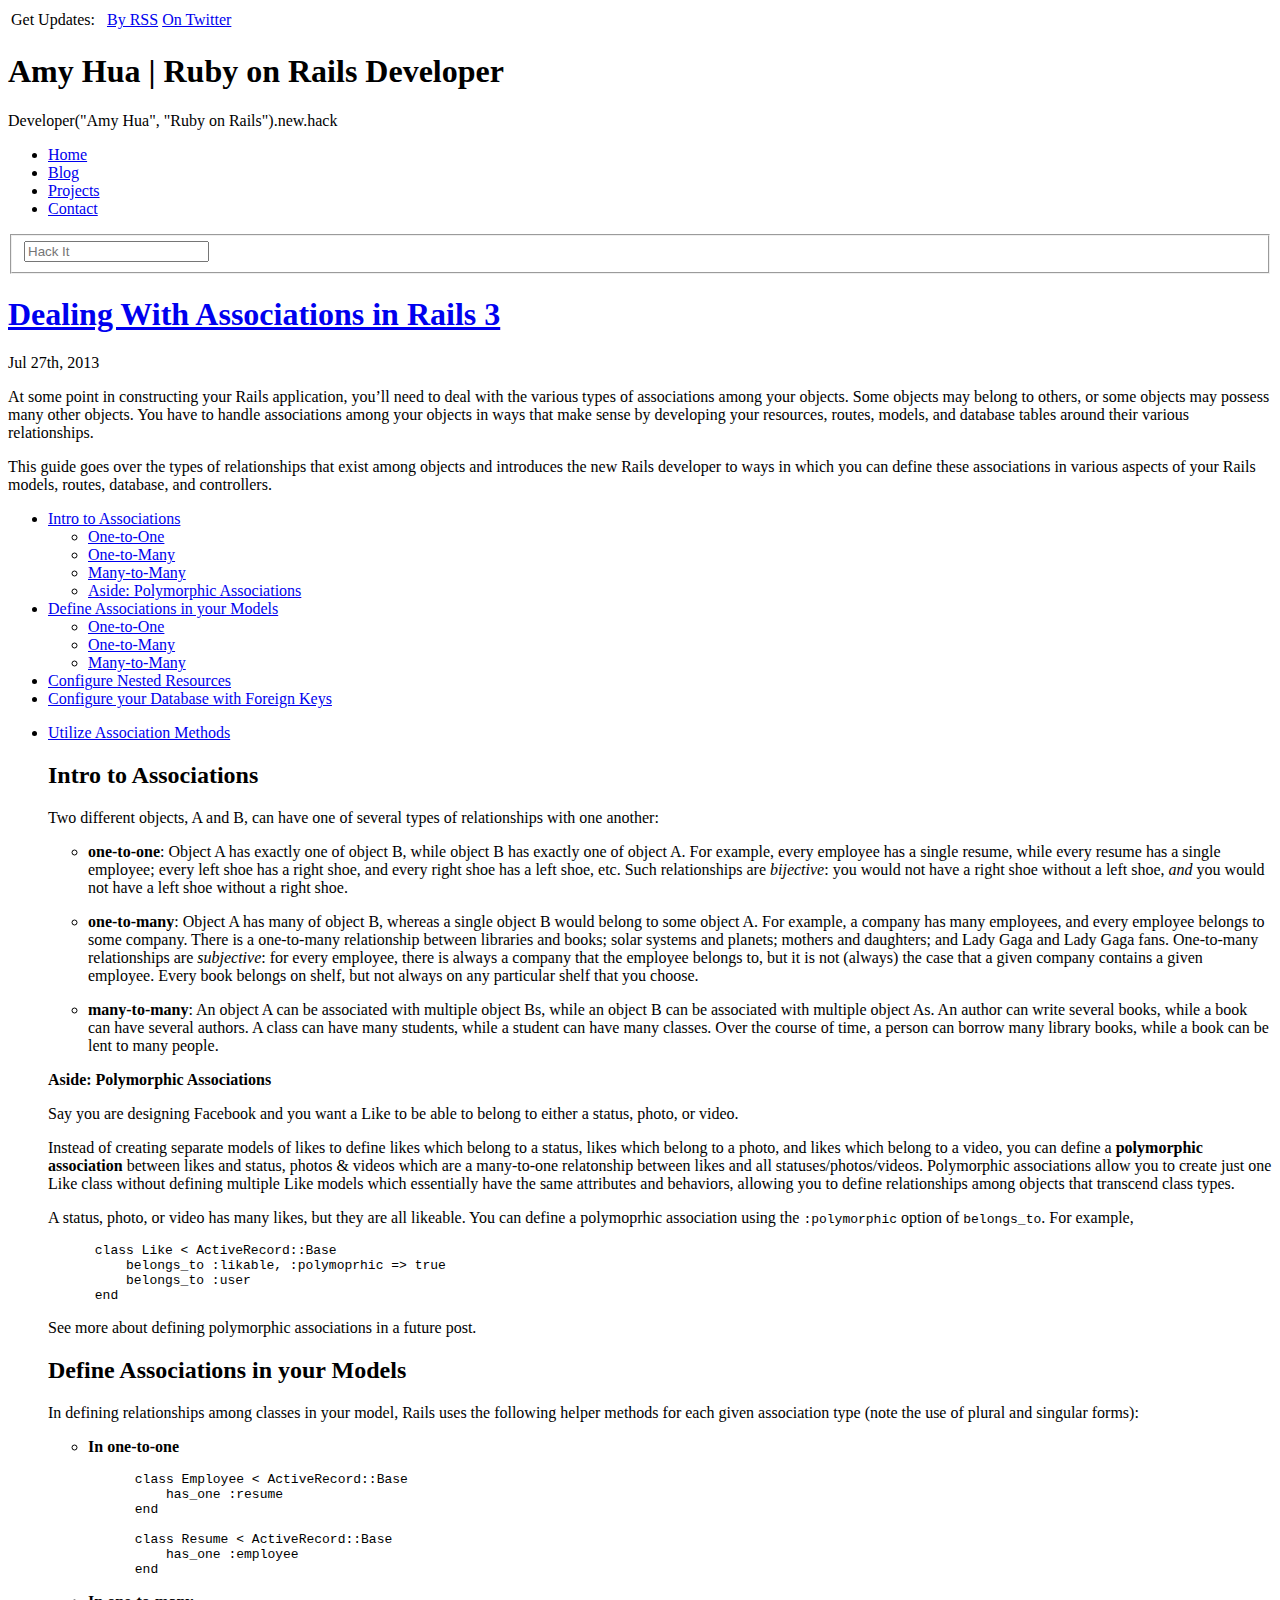
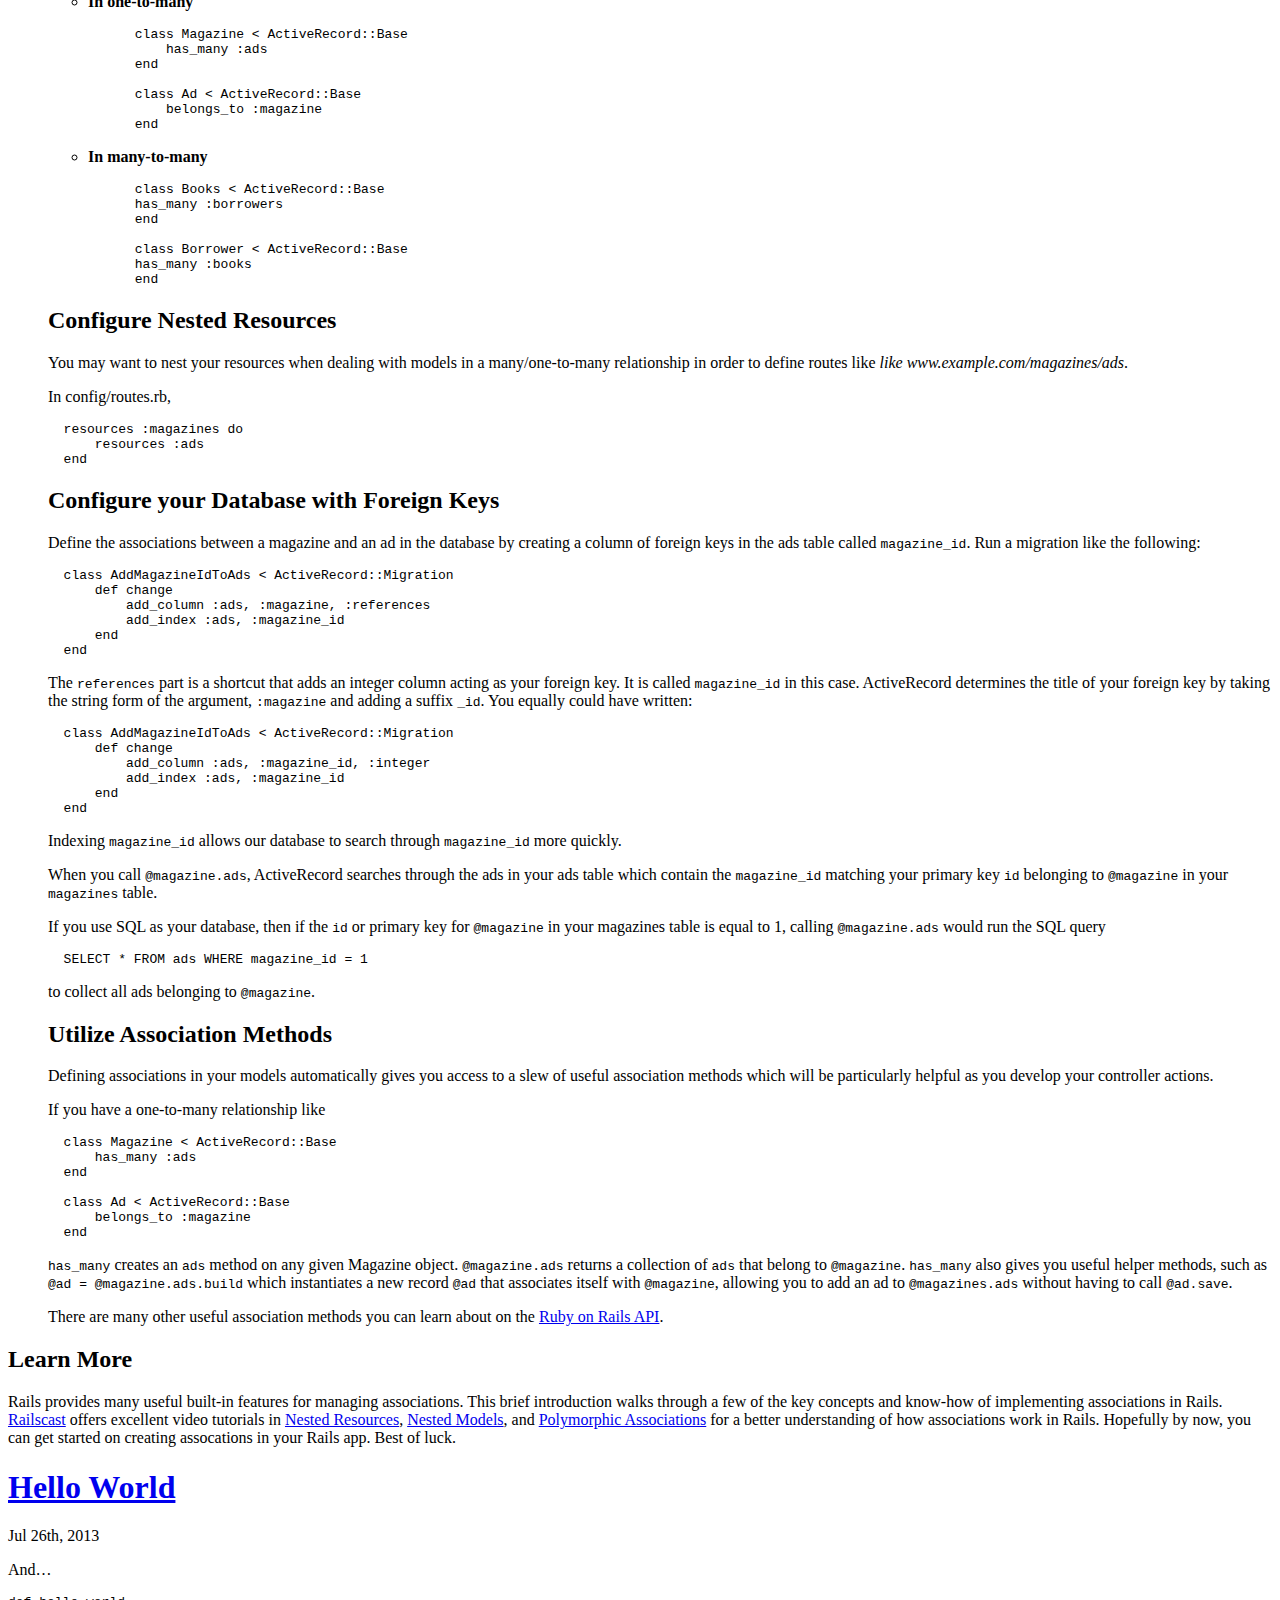
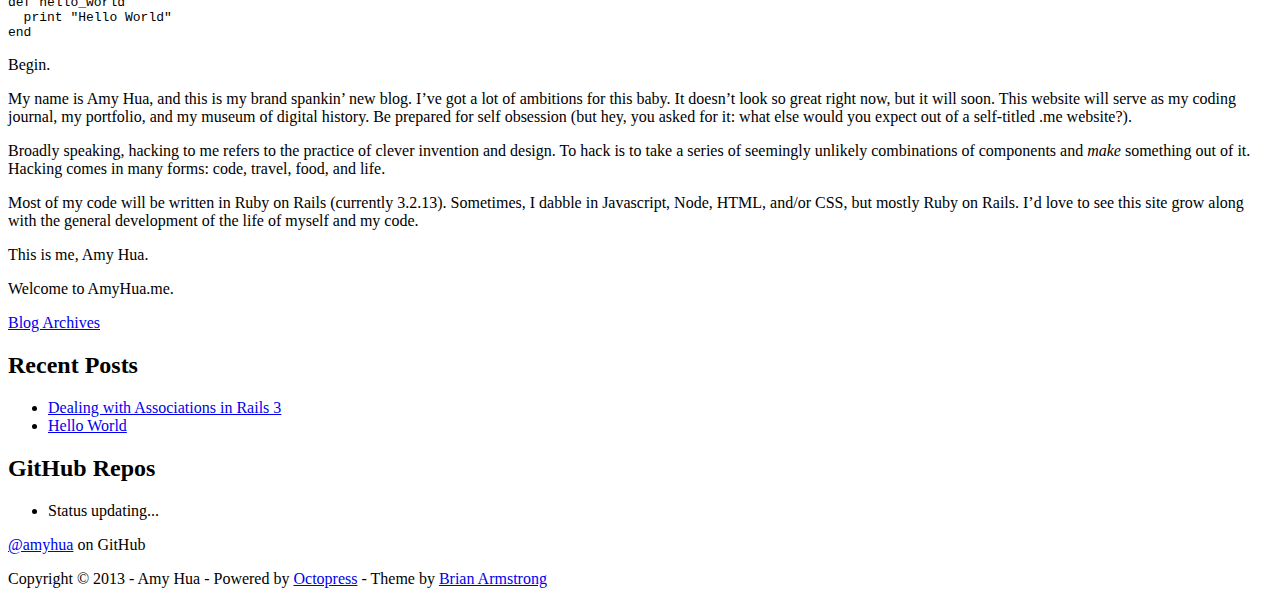
==== public/index.html @ fa3cabfa "Large CSS updates, first 2 posts" ====
<!DOCTYPE html>
<!--[if IEMobile 7 ]><html class="no-js iem7"><![endif]-->
<!--[if lt IE 9]><html class="no-js lte-ie8"><![endif]-->
<!--[if (gt IE 8)|(gt IEMobile 7)|!(IEMobile)|!(IE)]><!--><html class="no-js" lang="en"><!--<![endif]-->
<head>
  <meta charset="utf-8">
  <title>Amy Hua | Ruby on Rails Developer</title>
  <meta name="author" content="Amy Hua">

  
  <meta name="description" content="At some point in constructing your Rails application, you&rsquo;ll need to deal with
the various types of associations among your objects. Some &hellip;">
  

  <!-- http://t.co/dKP3o1e -->
  <meta name="HandheldFriendly" content="True">
  <meta name="MobileOptimized" content="320">
  <meta name="viewport" content="width=device-width, initial-scale=1">

  
  <link rel="canonical" href="http://www.amyhua.me">
  <link href="/favicon.ico" rel="icon">
  
  <link href="/assets/bootstrap/css/spacelab.min.css" rel="stylesheet" type="text/css">
  <link href="/assets/bootstrap/css/bootstrap-responsive.min.css" rel="stylesheet" type="text/css">
  <link href="/assets/bootstrap/css/custom.css" rel="stylesheet" type="text/css">
  <link href="/assets/font-awesome/css/font-awesome.css" rel="stylesheet" type="text/css">
  
  <link href="/atom.xml" rel="alternate" title="Amy Hua | Ruby on Rails Developer" type="application/atom+xml">
  
  

</head>

<body    data-spy="scroll">

  <div class="container">
    <header class="jumbotron subhead" id="overview">
      
<div class="subscribe">
  <table>
    <tr>
      <td><span>Get Updates: &nbsp;</span></td>
      
      
      <td><a href="/atom.xml" class="btn"><i class="icon-cog"></i> By RSS</a></td>
      
      
      <td><a href="http://twitter.com/amyhuaster" class="btn"><i class="icon-twitter-sign"></i> On Twitter</a></td>
      
    </tr>
  </table>
</div>

<h1 class="title">Amy Hua | Ruby on Rails Developer</h1>

  <p class="lead">Developer("Amy Hua", "Ruby on Rails").new.hack</p>


      <div class="navbar">
  <div class="navbar-inner">
    <div class="container" style="width: auto;">
      <a class="btn btn-navbar" data-toggle="collapse" data-target=".nav-collapse">
        <span class="icon-bar"></span>
        <span class="icon-bar"></span>
        <span class="icon-bar"></span>
      </a>
      <div class="nav-collapse">
                <ul class="nav">
          <li><a href="/">Home</a></li>
          <li><a href="/blog/archives">Blog</a></li>
          <li><a href="/projects">Projects</a></li>
          <li><a href="/contact">Contact</a></li>
        </ul>

        
          <form action="http://google.com/search" method="get" class="navbar-search pull-left">
            <fieldset role="search">
              <input type="hidden" name="q" value="site:www.amyhua.me" />
              <input type="text" name="q" results="0" placeholder="Hack It" class="search-query span2" />
            </fieldset>
          </form>
        
        
      </div><!-- /.nav-collapse -->
    </div>
  </div><!-- /navbar-inner -->
</div>

    </header>
    
    <div id="main" class="span8">
      <div id="content">
        <div class="blog-index">
  
  
  
    <article>
      
  <header>
    
      <h1 class="entry-title"><a href="/blog/2013/07/27/dealing-with-associations-in-rails-3/">Dealing With Associations in Rails 3</a></h1>
    
    
      <p class="meta">
        








  


<time datetime="2013-07-27T00:17:00-07:00" pubdate data-updated="true">Jul 27<span>th</span>, 2013</time>
        
      </p>
    
  </header>


  <div class="entry-content"><p>At some point in constructing your Rails application, you&rsquo;ll need to deal with
the various types of associations among your objects. Some objects may belong to others, or
some objects may possess many other objects. You have to handle associations
among your objects in ways that make sense by developing your resources, routes,
models, and database tables around their various relationships.</p>

<p>This guide goes over the types of relationships that exist among objects and
introduces the new Rails developer to ways in which you can define these associations
in various aspects of your Rails models, routes, database, and controllers.</p>

<ul>
<li><a href="#associations">Intro to Associations</a>

<ul>
<li><a href="#associations-onetoone">One-to-One</a></li>
<li><a href="#associations-onetomany">One-to-Many</a></li>
<li><a href="#associations-manytomany">Many-to-Many</a></li>
<li><a href="#polymorphic">Aside: Polymorphic Associations</a></li>
</ul>
</li>
<li><a href="#models">Define Associations in your Models</a>

<ul>
<li><a href="#models-onetoone">One-to-One</a></li>
<li><a href="#models-onetomany">One-to-Many</a></li>
<li><a href="#models-manytomany">Many-to-Many</a></li>
</ul>
</li>
<li><a href="#nestedresources">Configure Nested Resources</a></li>
<li><a href="#databaseconfig">Configure your Database with Foreign Keys</a></li>
<li><p><a href="#associationmethods">Utilize Association Methods</a></p>

<h2>Intro to Associations<a id="associations"></a></h2>

<p>  Two different objects, A and B, can have one of several types of relationships with one another:</p>

<ul>
<li><p><strong>one-to-one</strong><a id="associations-onetoone"></a>: Object A has exactly one of object B, while object B has exactly one of object A.
For example, every employee has a single resume, while every resume has a single employee;
every left shoe has a right shoe, and every right shoe has a left shoe, etc.
Such relationships are <em>bijective</em>: you would not have a right shoe
without a left shoe, <em>and</em> you would not have a left shoe without a right shoe.</p></li>
<li><p><strong>one-to-many</strong><a id="associations-onetomany"></a>: Object A has many of object B, whereas a single object B
would belong to some object A. For example, a company has many employees, and
every employee belongs to some company. There is a one-to-many relationship
between libraries and books; solar systems and planets;
mothers and daughters; and Lady Gaga and Lady Gaga fans. One-to-many relationships
are <em>subjective</em>: for every employee, there is always a company that the employee
belongs to, but it is not (always) the case that a given company contains a
given employee. Every book belongs on shelf, but not always on any particular shelf
that you choose.</p></li>
<li><p><strong>many-to-many</strong><a id="associations-manytomany"></a>: An object A can be associated with multiple object Bs,
while an object B can be associated with multiple object As.
An author can write several books, while a book can have several authors.
A class can have many students, while a student can have many classes.
Over the course of time, a person can borrow many library books, while a book
can be lent to many people.</p></li>
</ul>


<p>  <strong>Aside: Polymorphic Associations</strong><a id="polymorphic"></a></p>

<p>  Say you are designing Facebook and you want a Like to be able to belong to
either a status, photo, or video.</p>

<p>  Instead of creating separate models of likes to define likes
which belong to a status, likes which belong to a photo, and likes which
belong to a video, you can define a <strong>polymorphic association</strong> between
likes and status, photos &amp; videos which are a many-to-one relatonship
between likes and all statuses/photos/videos. Polymorphic associations
allow you to create just one Like class without defining multiple
Like models which essentially have the same attributes and behaviors, allowing
you to define relationships among objects that transcend class types.</p>

<p>  A status, photo, or video has many likes, but they are all likeable.
You can define a polymoprhic association using the <code>:polymorphic</code> option
of <code>belongs_to</code>. For example,</p>

<pre><code>      class Like &lt; ActiveRecord::Base
          belongs_to :likable, :polymoprhic =&gt; true
          belongs_to :user
      end
</code></pre>

<p>  See more about defining polymorphic associations in a future post.</p>

<h2>Define Associations in your Models<a id="models"></a></h2>

<p>  In defining relationships among classes in your model, Rails uses
the following helper methods for each given
association type (note the use of plural and singular forms):</p>

<ul>
<li><p> <strong>In one-to-one</strong><a id="models-onetoone"></a></p>

<pre><code>      class Employee &lt; ActiveRecord::Base
          has_one :resume
      end

      class Resume &lt; ActiveRecord::Base
          has_one :employee
      end
</code></pre></li>
<li><p> <strong>In one-to-many</strong><a id="models-onetomany"></a></p>

<pre><code>      class Magazine &lt; ActiveRecord::Base
          has_many :ads
      end

      class Ad &lt; ActiveRecord::Base
          belongs_to :magazine
      end      
</code></pre></li>
<li><p> <strong>In many-to-many</strong><a id="models-manytomany"></a></p>

<pre><code>      class Books &lt; ActiveRecord::Base
      has_many :borrowers
      end

      class Borrower &lt; ActiveRecord::Base
      has_many :books
      end      
</code></pre></li>
</ul>


<h2>Configure Nested Resources<a id="nestedresources"></a></h2>

<p>  You may want to nest your resources when dealing with models in a
many/one-to-many relationship in order to define routes
like <em>like www.example.com/magazines/ads</em>.</p>

<p>  In config/routes.rb,</p>

<pre><code>  resources :magazines do
      resources :ads
  end
</code></pre>

<h2>Configure your Database with Foreign Keys<a id="databaseconfig"></a></h2>

<p>  Define the associations between a magazine and an ad in the database by creating
a column of foreign keys in the ads table called <code>magazine_id</code>.  Run a migration
like the following:</p>

<pre><code>  class AddMagazineIdToAds &lt; ActiveRecord::Migration
      def change
          add_column :ads, :magazine, :references
          add_index :ads, :magazine_id
      end
  end
</code></pre>

<p>  The <code>references</code> part is a shortcut that adds an integer column acting as
  your foreign key. It is called <code>magazine_id</code> in this case. ActiveRecord
  determines the title of your foreign key by taking the string form of the
  argument, <code>:magazine</code> and adding a suffix <code>_id</code>. You equally could have written:</p>

<pre><code>  class AddMagazineIdToAds &lt; ActiveRecord::Migration
      def change
          add_column :ads, :magazine_id, :integer
          add_index :ads, :magazine_id
      end
  end
</code></pre>

<p>  Indexing <code>magazine_id</code> allows our database to search through <code>magazine_id</code> more quickly.</p>

<p>  When you call <code>@magazine.ads</code>, ActiveRecord searches through the ads in your
ads table which contain the <code>magazine_id</code> matching your primary key <code>id</code>
belonging to <code>@magazine</code> in your <code>magazines</code> table.</p>

<p>  If you use SQL as your database, then if the <code>id</code> or primary key for <code>@magazine</code>
  in your magazines table is equal to 1, calling <code>@magazine.ads</code> would run
  the SQL query</p>

<pre><code>  SELECT * FROM ads WHERE magazine_id = 1
</code></pre>

<p>  to collect all ads belonging to <code>@magazine</code>.</p>

<h2>Utilize Association Methods<a id="associationmethods"></a></h2>

<p>  Defining associations in your models automatically gives you access to a slew
  of useful association methods which will be
  particularly helpful as you develop your controller actions.</p>

<p>  If you have a one-to-many relationship like</p>

<pre><code>  class Magazine &lt; ActiveRecord::Base
      has_many :ads
  end

  class Ad &lt; ActiveRecord::Base
      belongs_to :magazine
  end      
</code></pre>

<p>  <code>has_many</code> creates an <code>ads</code> method on any given Magazine object.
  <code>@magazine.ads</code> returns a collection of <code>ads</code> that belong to <code>@magazine</code>.
  <code>has_many</code> also gives you useful helper methods, such as <code>@ad = @magazine.ads.build</code>
which instantiates a new record <code>@ad</code> that associates itself with <code>@magazine</code>,
allowing you to add an ad to <code>@magazines.ads</code> without having to call <code>@ad.save</code>.</p>

<p>  There are many other useful association methods you can learn
about on the <a href="http://api.rubyonrails.org/classes/ActiveRecord/Associations/ClassMethods.html">Ruby on Rails API</a>.</p></li>
</ul>


<h2>Learn More</h2>

<p>Rails provides many useful built-in features for managing associations.
This brief introduction walks through a few of the key
concepts and know-how of implementing associations in Rails.
<a href="railscast.com">Railscast</a> offers excellent video tutorials in <a href="http://railscasts.com/episodes/139-nested-resources">Nested Resources</a>,
<a href="http://railscasts.com/episodes/196-nested-model-form-revised">Nested Models</a>,
and <a href="http://railscasts.com/episodes/154-polymorphic-association">Polymorphic Associations</a>
for a better understanding of how associations work in Rails.
Hopefully by now, you can get started on creating assocations in your Rails app.
Best of luck.</p>
</div>
  
  


    </article>
  
  
    <article>
      
  <header>
    
      <h1 class="entry-title"><a href="/blog/2013/07/26/hello-world/">Hello World</a></h1>
    
    
      <p class="meta">
        








  


<time datetime="2013-07-26T23:52:00-07:00" pubdate data-updated="true">Jul 26<span>th</span>, 2013</time>
        
      </p>
    
  </header>


  <div class="entry-content"><p>And&hellip;</p>

<pre><code>def hello_world
  print "Hello World"
end
</code></pre>

<p>Begin.</p>

<p>My name is Amy Hua, and this is my brand spankin&#8217; new blog.
I&rsquo;ve got a lot of ambitions for this baby. It doesn&rsquo;t look so
great right now, but it will soon. This website will serve as
my coding journal, my portfolio, and my museum of digital history.
Be prepared for self obsession (but hey, you asked for it: what
else would you expect out of a self-titled .me website?).</p>

<p>Broadly speaking, hacking to me refers to the practice of clever
invention and design. To hack is to take a series of seemingly unlikely
combinations of components and <em>make</em> something out of it.
Hacking comes in many forms: code, travel, food, and life.</p>

<p>Most of my code will be written in Ruby on Rails (currently 3.2.13). Sometimes, I dabble in
Javascript, Node, HTML, and/or CSS, but mostly Ruby on Rails.
I&rsquo;d love to see this site grow along with the general development
of the life of myself and my code.</p>

<p>This is me, Amy Hua.</p>

<p>Welcome to AmyHua.me.</p>
</div>
  
  


    </article>
  
  <div class="pagination">
    
    <a href="/blog/archives">Blog Archives</a>
    
  </div>
</div>

      </div>
    </div>
    
	  
  <div class="span3 sidebar">
    <div class="well">
      
        <section>
  <h2>Recent Posts</h2>
  <ul id="recent_posts">
    
      <li class="post">
        <a href="/blog/2013/07/27/dealing-with-associations-in-rails-3/">Dealing with Associations in Rails 3</a>
      </li>
    
      <li class="post">
        <a href="/blog/2013/07/26/hello-world/">Hello World</a>
      </li>
    
  </ul>
</section>

<section>
  <h2>GitHub Repos</h2>
  <ul id="gh_repos">
    <li class="loading">Status updating...</li>
  </ul>
  
  <a href="https://github.com/amyhua">@amyhua</a> on GitHub
  
  <script type="text/javascript">
    $.domReady(function(){
        if (!window.jXHR){
            var jxhr = document.createElement('script');
            jxhr.type = 'text/javascript';
            jxhr.src = '/javascripts/libs/jXHR.js';
            var s = document.getElementsByTagName('script')[0];
            s.parentNode.insertBefore(jxhr, s);
        }

        github.showRepos({
            user: 'amyhua',
            count: 0,
            skip_forks: true,
            target: '#gh_repos'
        });
    });
  </script>
  <script src="/javascripts/github.js" type="text/javascript"> </script>
</section>





      
    </div>
  </div>


	
    <footer class="footer span11"><p>
  Copyright &copy; 2013 - Amy Hua -
  <span class="credit">Powered by <a href="http://octopress.org">Octopress</a></span> -
  
    <span class="credit">Theme by <a href="http://brianarmstrong.org">Brian Armstrong</a></span>
  
</p>
</footer>
    



<div id="fb-root"></div>
<script>(function(d, s, id) {
  var js, fjs = d.getElementsByTagName(s)[0];
  if (d.getElementById(id)) {return;}
  js = d.createElement(s); js.id = id;
  js.src = "//connect.facebook.net/en_US/all.js#appId=212934732101925&xfbml=1";
  fjs.parentNode.insertBefore(js, fjs);
}(document, 'script', 'facebook-jssdk'));</script>





<script src="https://ajax.googleapis.com/ajax/libs/jquery/1.7.1/jquery.min.js"></script>
<script src="/assets/bootstrap/js/bootstrap.min.js"></script>

  <script src="/javascripts/twitter.js" type="text/javascript"> </script>
  <script type="text/javascript">
    (function(){
      var twitterWidgets = document.createElement('script');
      twitterWidgets.type = 'text/javascript';
      twitterWidgets.async = true;
      twitterWidgets.src = 'http://platform.twitter.com/widgets.js';
      document.getElementsByTagName('head')[0].appendChild(twitterWidgets);
    })();
    
    $(document).ready(function(){
      getTwitterFeed("amyhuaster", , );
    });
  </script>


  </div>

</body>
</html>
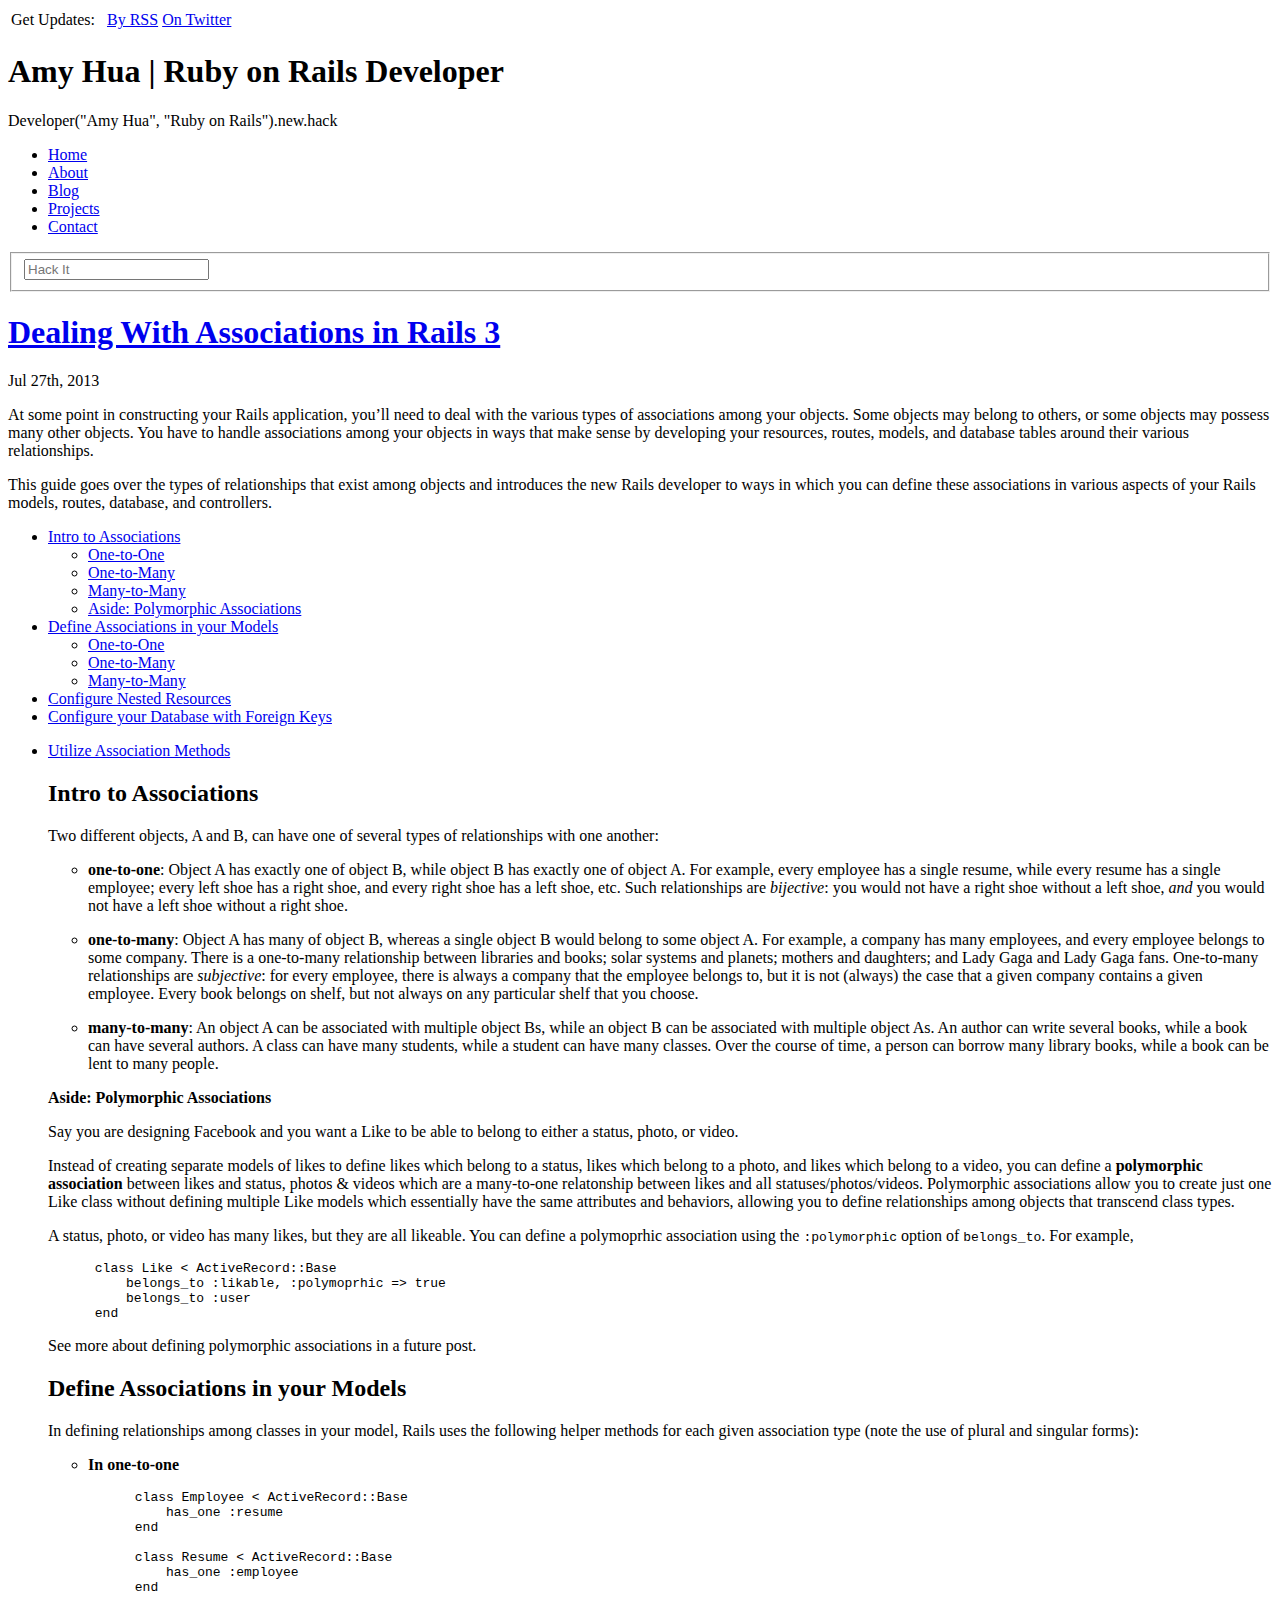
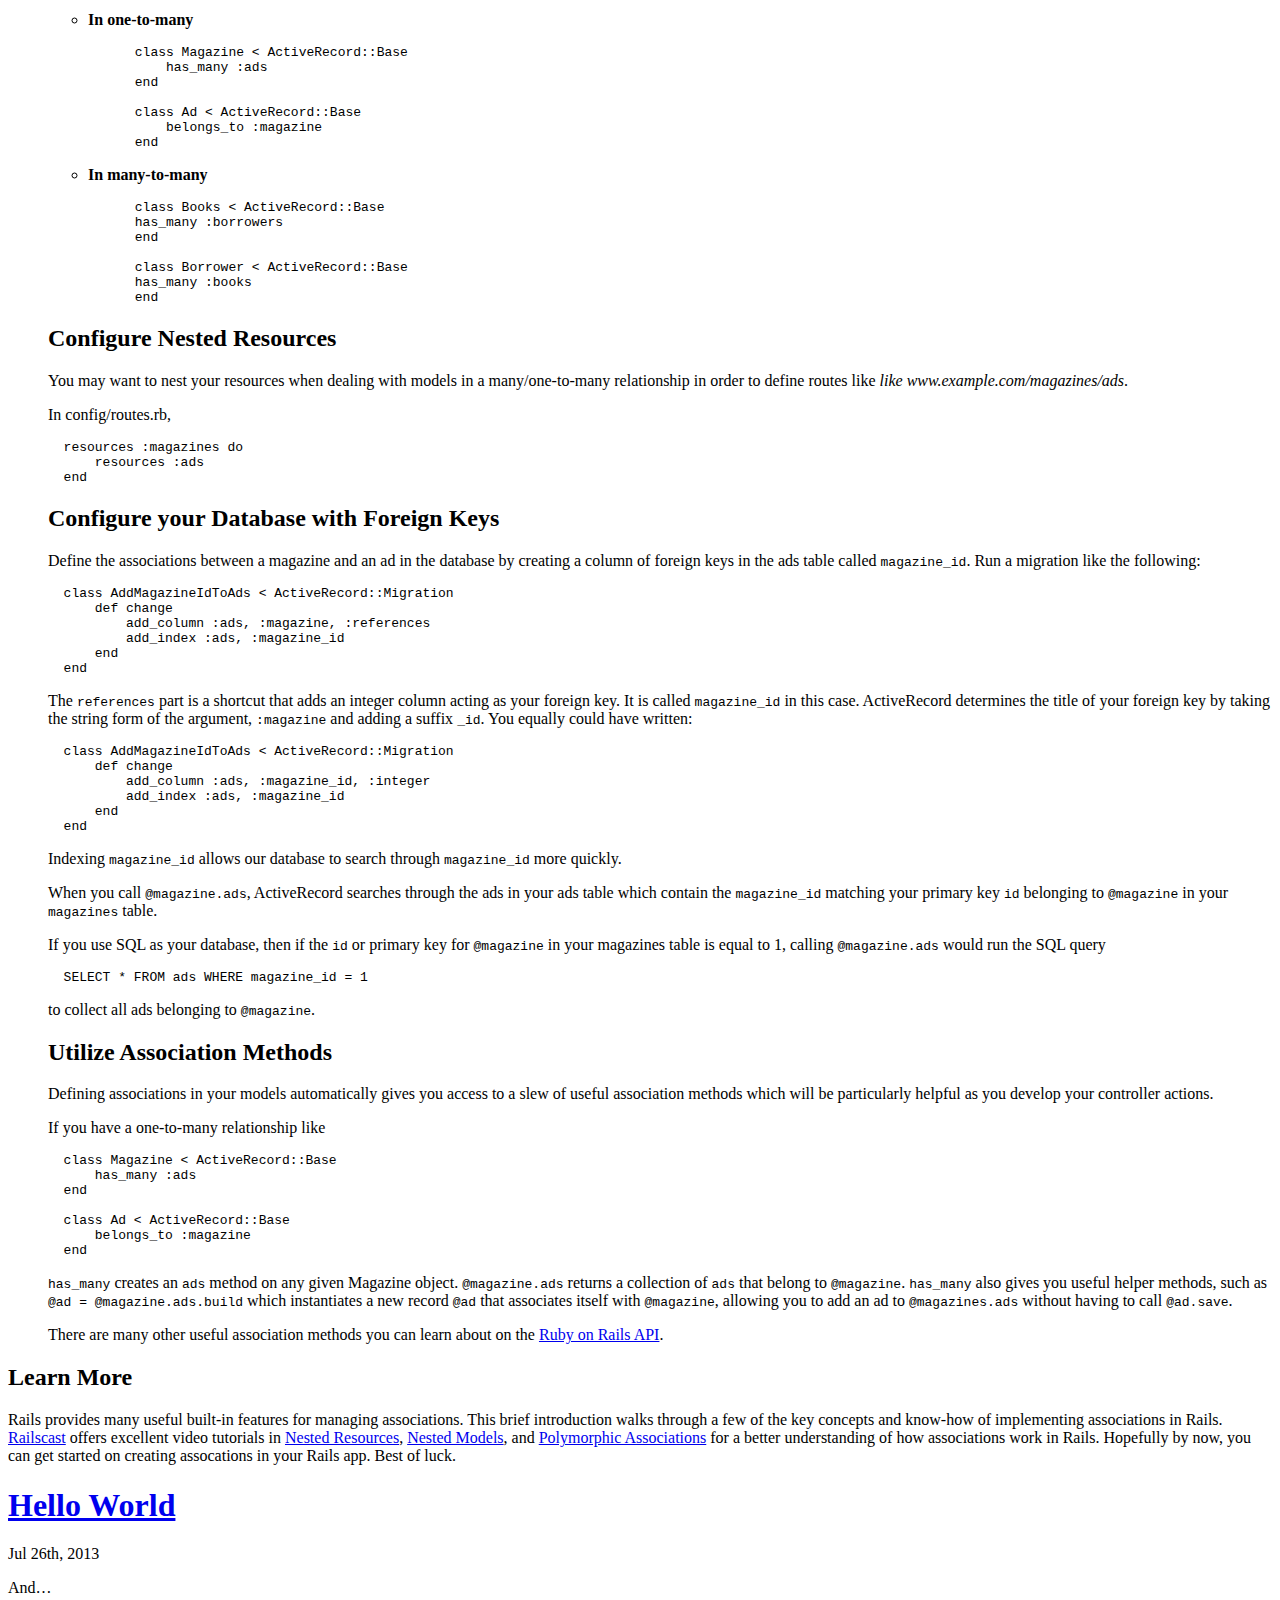
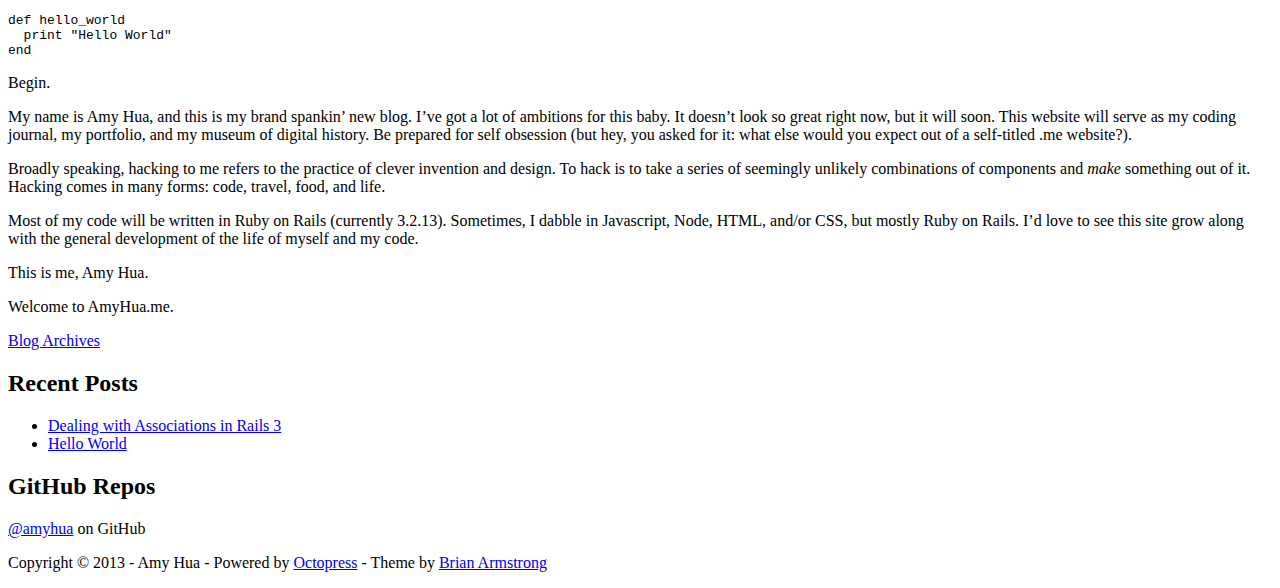
==== commit eb384381: "Add About Page" ====
--- a/public/index.html
+++ b/public/index.html
@@ -69,9 +69,11 @@
       <div class="nav-collapse">
                 <ul class="nav">
           <li><a href="/">Home</a></li>
+          <li><a href="/about">About</a></li>
           <li><a href="/blog/archives">Blog</a></li>
           <li><a href="/projects">Projects</a></li>
           <li><a href="/contact">Contact</a></li>
+          
         </ul>
 
         
@@ -445,13 +447,51 @@
 
 <section>
   <h2>GitHub Repos</h2>
-  <ul id="gh_repos">
-    <li class="loading">Status updating...</li>
-  </ul>
   
   <a href="https://github.com/amyhua">@amyhua</a> on GitHub
   
   <script type="text/javascript">
+  var github = (function(){
+  function render(target, repos){
+    var i = 0, fragment = '', t = $(target)[0];
+
+    for(i = 0; i < repos.length; i++) {
+      fragment += '<li><a href="'+repos[i].url+'">'+repos[i].name+'</a><p>'+repos[i].description+'</p></li>';
+    }
+    t.innerHTML = fragment;
+  }
+  return {
+    showRepos: function(options){
+      $.ajax({
+          url: "http://github.com/api/v2/json/repos/show/"+options.user+"?callback=?"
+        , type: 'jsonp'
+        , error: function (err) { $(options.target + ' li.loading').addClass('error').text("Error loading feed"); }
+        , success: function(data) {
+          var repos = [];
+          if (!data || !data.repositories) { return; }
+          for (var i = 0; i < data.repositories.length; i++) {
+            if (options.skip_forks && data.repositories[i].fork) { continue; }
+            repos.push(data.repositories[i]);
+          }
+          repos.sort(function(a, b) {
+            var aDate = new Date(a.pushed_at).valueOf(),
+                bDate = new Date(b.pushed_at).valueOf();
+
+            if (aDate === bDate) { return 0; }
+            return aDate > bDate ? -1 : 1;
+          });
+
+          if (options.count) { repos.splice(options.count); }
+          render(options.target, repos);
+        }
+      });
+    }
+  };
+})();
+
+  </script>
+
+    <script type="text/javascript">
     $.domReady(function(){
         if (!window.jXHR){
             var jxhr = document.createElement('script');
@@ -469,7 +509,6 @@
         });
     });
   </script>
-  <script src="/javascripts/github.js" type="text/javascript"> </script>
 </section>
 
 
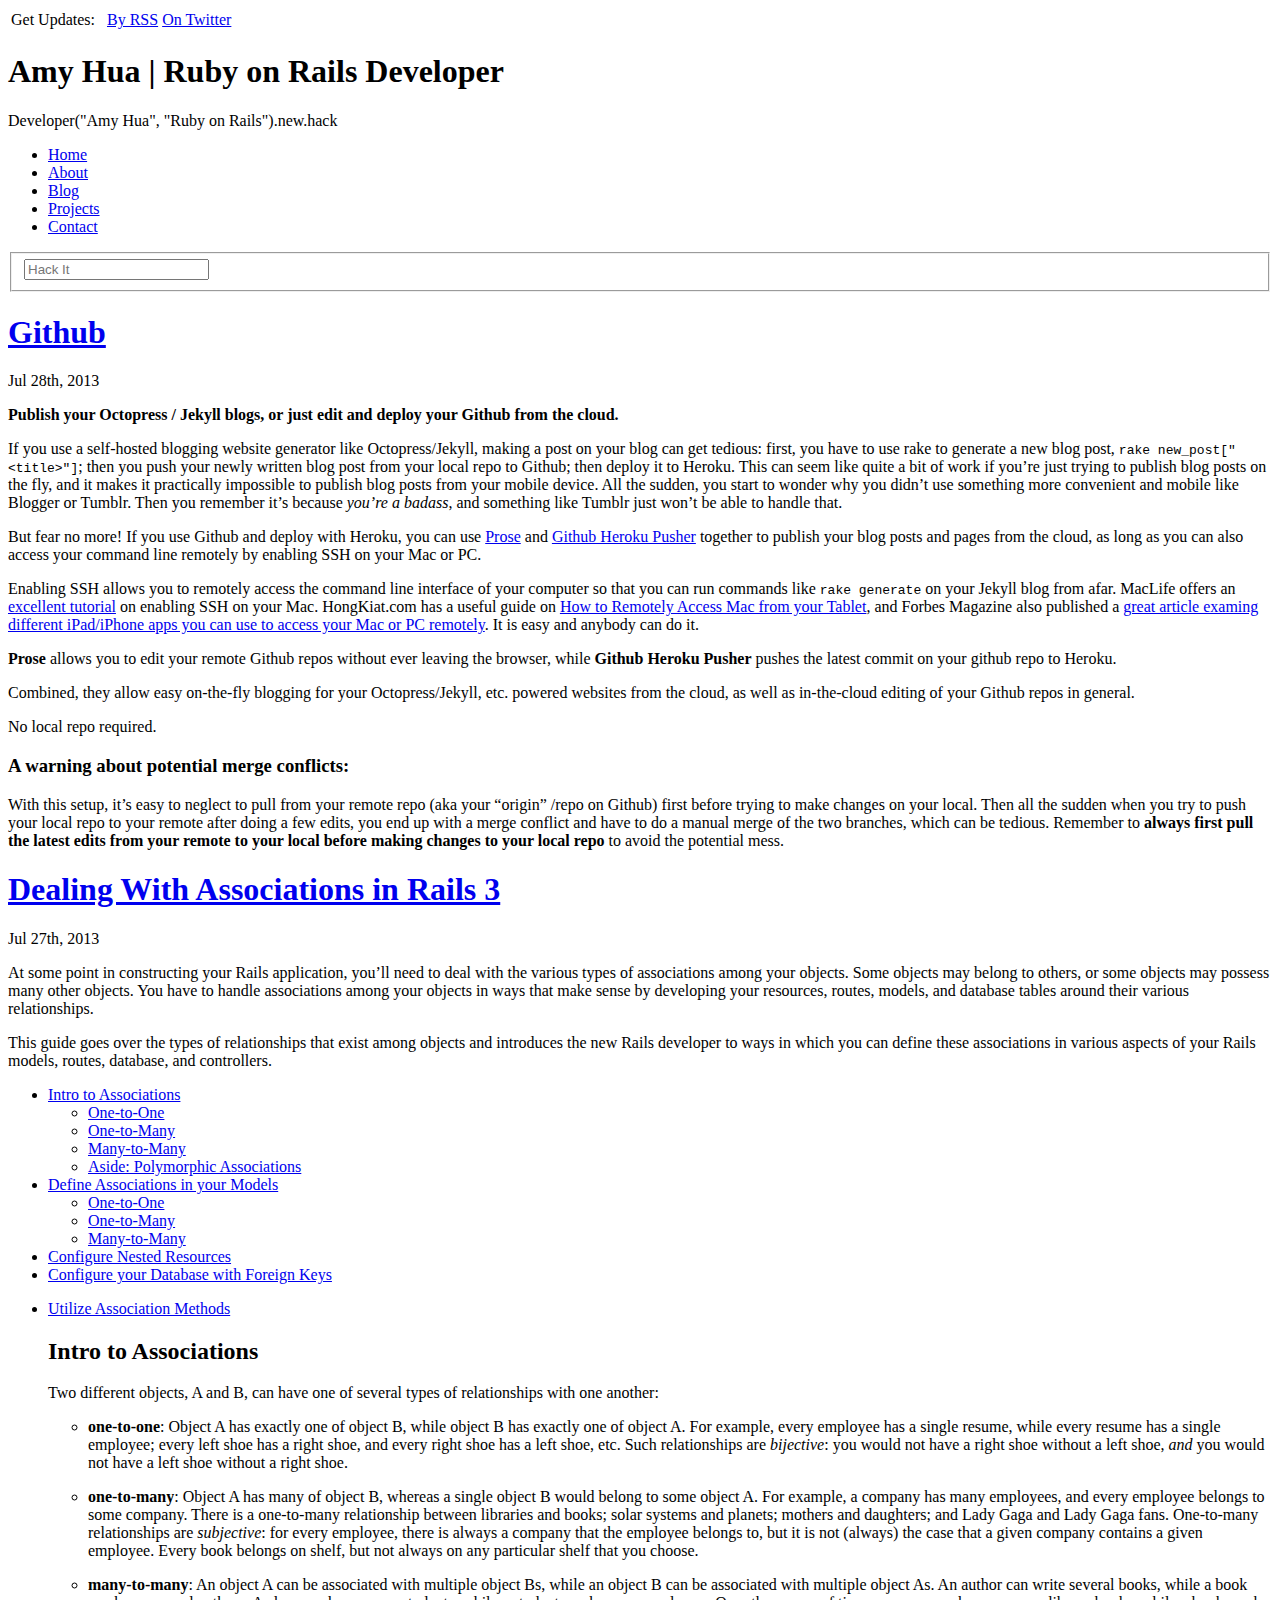
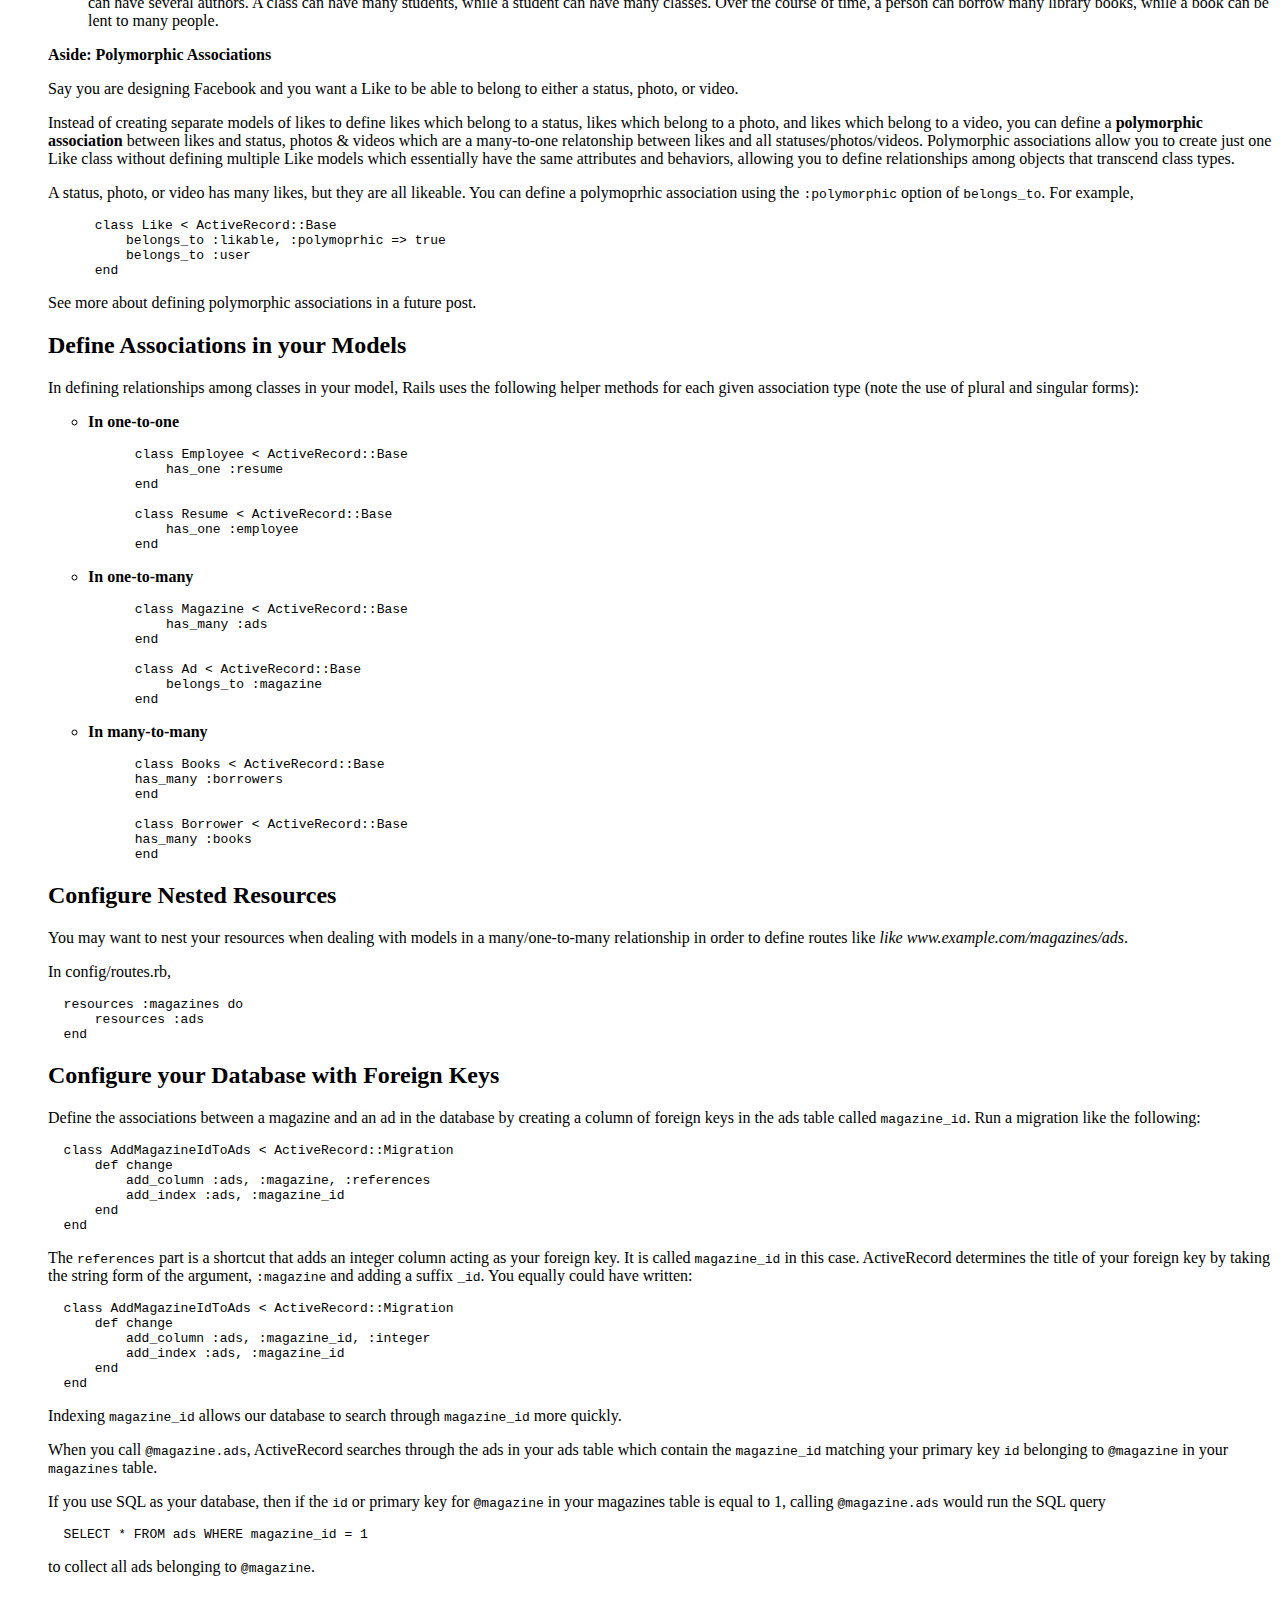
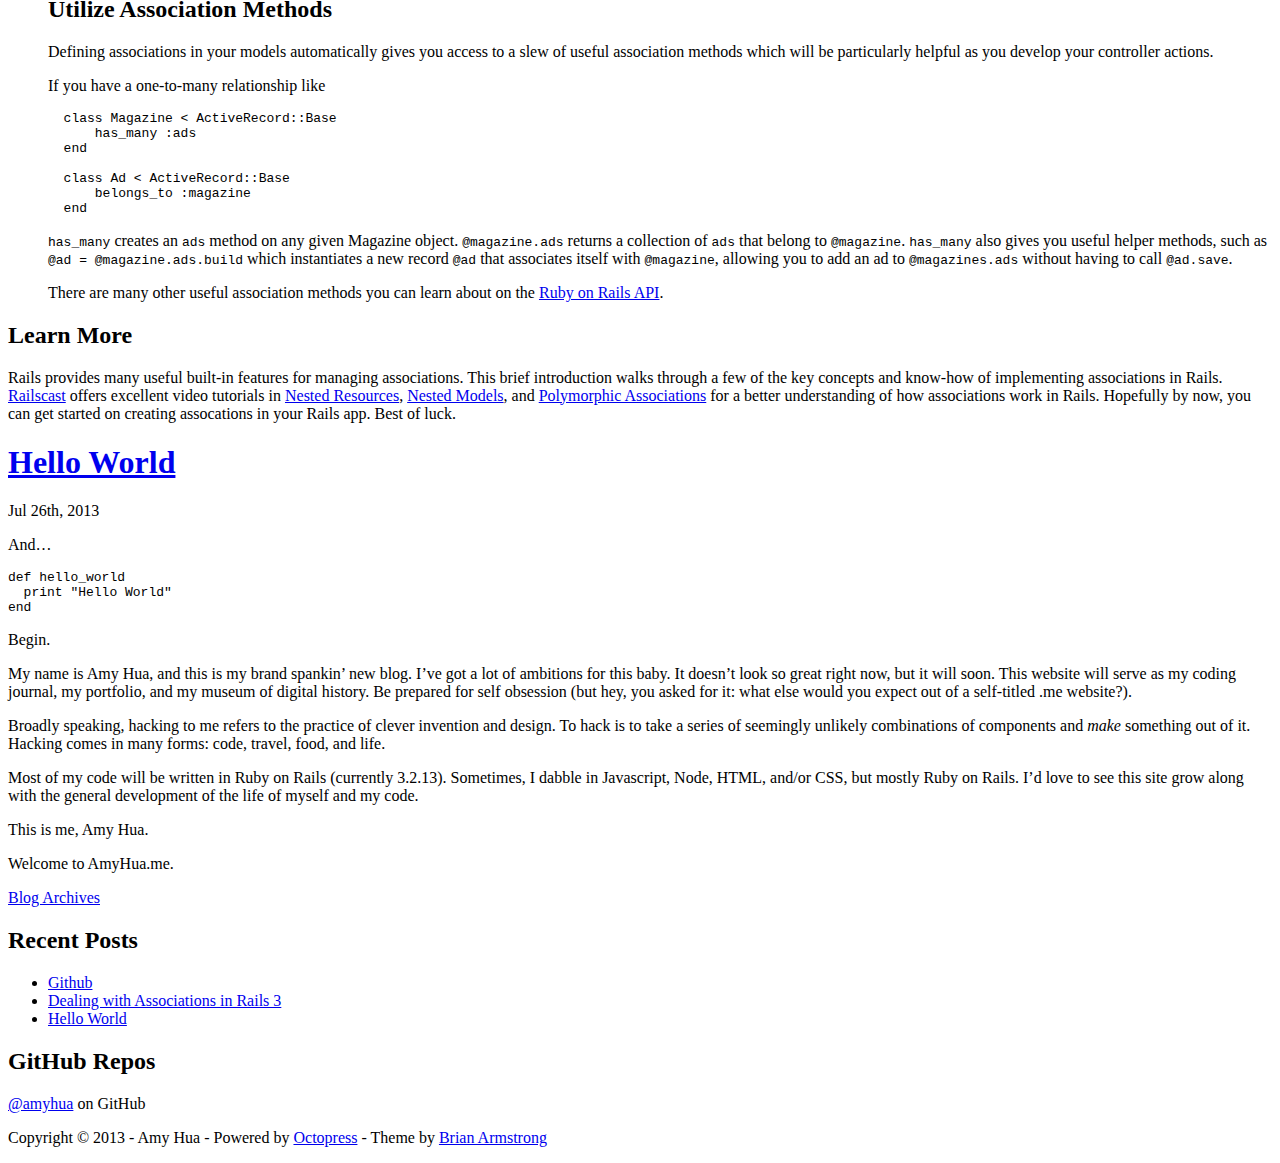
==== commit 728ad6e4: "Added Post on Publishing GitHub to Cloud 07-27-13, Blogs Archive doesn't update; added <p> CSS" ====
--- a/public/index.html
+++ b/public/index.html
@@ -9,8 +9,7 @@
   <meta name="author" content="Amy Hua">
 
   
-  <meta name="description" content="At some point in constructing your Rails application, you&rsquo;ll need to deal with
-the various types of associations among your objects. Some &hellip;">
+  <meta name="description" content="Publish your Octopress / Jekyll blogs, or just edit and deploy your Github from the cloud. If you use a self-hosted blogging website generator like &hellip;">
   
 
   <!-- http://t.co/dKP3o1e -->
@@ -96,6 +95,88 @@
       <div id="content">
         <div class="blog-index">
   
+  
+  
+    <article>
+      
+  <header>
+    
+      <h1 class="entry-title"><a href="/blog/2013/07/28/github/">Github</a></h1>
+    
+    
+      <p class="meta">
+        
+
+
+
+
+
+
+
+
+  
+
+
+<time datetime="2013-07-28T01:16:00-07:00" pubdate data-updated="true">Jul 28<span>th</span>, 2013</time>
+        
+      </p>
+    
+  </header>
+
+
+  <div class="entry-content"><p><strong>Publish your Octopress / Jekyll blogs, or just edit and deploy your Github from the cloud.</strong></p>
+
+<p>If you use a self-hosted blogging website generator like Octopress/Jekyll,
+making a post on your blog can get tedious: first, you have to use rake
+to generate a new blog post, <code>rake new_post["&lt;title&gt;"]</code>; then you push
+your newly written blog post from your local repo to Github; then deploy
+it to Heroku. This can seem like quite a bit of work if you&rsquo;re just trying
+to publish blog posts on the fly, and it makes it practically impossible
+to publish blog posts from your mobile device. All the sudden, you start to
+wonder why you didn&rsquo;t use something more convenient and mobile like Blogger
+or Tumblr. Then you remember it&rsquo;s because <em>you&rsquo;re a badass</em>, and something
+like Tumblr just won&rsquo;t be able to handle that.</p>
+
+<p>But fear no more! If you use Github and deploy with Heroku,
+you can use <a href="www.prose.io">Prose</a> and <a href="https://github.com/ajlai/github-heroku-pusher">Github Heroku Pusher</a>
+together to publish your blog posts and pages from the cloud, as long
+as you can also access your command line remotely by enabling SSH on your Mac or PC.</p>
+
+<p>Enabling SSH allows you to remotely access the command line interface of your computer
+so that you can run commands like <code>rake generate</code> on your Jekyll blog from afar.
+MacLife offers an <a href="http://www.maclife.com/article/howtos/how_enable_ssh_your_mac">excellent tutorial</a>
+on enabling SSH on your Mac. HongKiat.com has a useful guide on
+<a href="http://www.hongkiat.com/blog/remote-access-mac-from-ios-android-tablets/">How to Remotely Access Mac from your Tablet</a>,
+and Forbes Magazine also published a <a href="http://www.forbes.com/sites/adriankingsleyhughes/2012/11/11/can-i-access-my-macpc-remotely-from-my-iphoneipadipad-mini/">great article examing different iPad/iPhone apps
+you can use to access your Mac or PC remotely</a>.
+It is easy and anybody can do it.</p>
+
+<p><strong>Prose</strong> allows you to edit your remote Github repos without ever
+leaving the browser, while <strong>Github Heroku Pusher</strong> pushes the latest
+commit on your github repo to Heroku.</p>
+
+<p>Combined, they allow easy
+on-the-fly blogging for your Octopress/Jekyll, etc. powered websites from the cloud,
+as well as in-the-cloud editing of your Github repos in general.</p>
+
+<p>No local repo required.</p>
+
+<h3>A warning about potential merge conflicts:</h3>
+
+<p>With this setup, it&rsquo;s easy to neglect to pull from your remote repo
+(aka your &ldquo;origin&rdquo; /repo on Github) first before trying to make
+changes on your local. Then all the sudden when you try to push
+your local repo to your remote after doing a few edits, you end
+up with a merge conflict and have to do a manual merge of the two
+branches, which can be tedious. Remember to <strong>always first pull
+the latest edits from your remote to your local before making
+changes to your local repo</strong> to avoid the potential mess.</p>
+</div>
+  
+  
+
+
+    </article>
   
   
     <article>
@@ -435,6 +516,10 @@
   <ul id="recent_posts">
     
       <li class="post">
+        <a href="/blog/2013/07/28/github/">Github</a>
+      </li>
+    
+      <li class="post">
         <a href="/blog/2013/07/27/dealing-with-associations-in-rails-3/">Dealing with Associations in Rails 3</a>
       </li>
     
